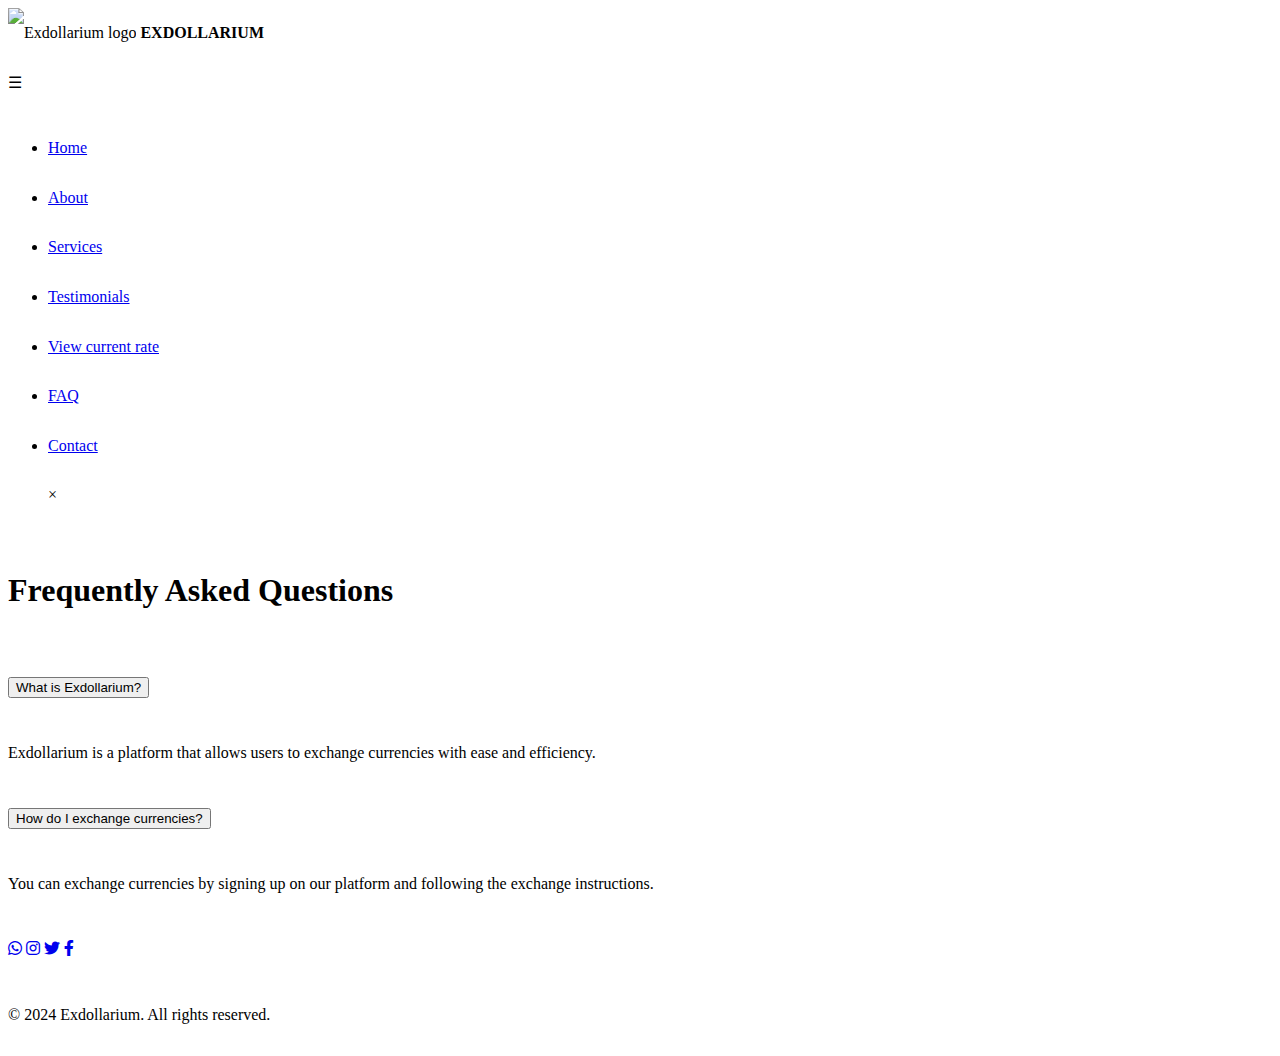
==== faq.html @ b46a9c1d "Add files via upload" ====
<!DOCTYPE html>
<html lang="en">
<head>
    <meta charset="UTF-8">
    <meta name="viewport" content="width=device-width, initial-scale=1.0">
    <title>Exdollarium - FAQ</title>
    <link rel="stylesheet" href="../styles/styles.css">
    <link rel="icon" href="../img/favicon-16x16.png" sizes="16x16" type="image/png">
    <link rel="icon" href="../img/favicon-32x32.png" sizes="32x32" type="image/png">
    <link rel="apple-touch-icon" href="../img/apple-touch-icon.png" sizes="180x180">
    <link rel="icon" href="../img/android-chrome-192x192.png" sizes="192x192" type="image/png">
    <link rel="icon" href="../img/android-chrome-512x512.png" sizes="512x512" type="image/png">
    <link rel="stylesheet" href="https://cdnjs.cloudflare.com/ajax/libs/font-awesome/6.0.0-beta3/css/all.min.css" />
    <link href="https://fonts.googleapis.com/css2?family=Roboto:wght@400;700&display=swap" rel="stylesheet">
    <style>
        body{
            line-height: 3.1;
        }
    </style>
</head>
<body>
    <header>
  <div class="logo">
    <img src="../img/Exodollarium-01.png" alt="Exdollarium logo">
    <span><b>EXDOLLARIUM</b></span>
  </div>
  <nav>
    <div class="menu-icon" onclick="toggleMenu()">&#9776;</div>
    <ul id="nav-links" class="nav-links">
      <li><a href="index.html#home">Home</a></li>
                <li><a href="index.html#about">About</a></li>
                <li><a href="index.html#services">Services</a></li>
                <li><a href="testimonials.html">Testimonials</a></li>
                <li><a href="View-current-rate.html">View current rate</a></li>
                <li><a href="faq.html">FAQ</a></li>
                <li><a href="index.html#contact">Contact</a></li>
      <span class="close-icon" onclick="toggleMenu()">&times;</span>
    </ul>
  </nav>
</header>

<main>
    <section id="faq">
        <div class="container">
            <h1>Frequently Asked Questions</h1>
            <div class="faq-item">
                <button class="faq-question" onclick="toggleAnswer(1)">What is Exdollarium?</button>
                <div class="faq-answer" id="answer1">
                    <p>Exdollarium is a platform that allows users to exchange currencies with ease and efficiency.</p>
                </div>
            </div>
            <div class="faq-item">
                <button class="faq-question" onclick="toggleAnswer(2)">How do I exchange currencies?</button>
                <div class="faq-answer" id="answer2">
                    <p>You can exchange currencies by signing up on our platform and following the exchange instructions.</p>
                </div>
            </div>
            <!-- Add more FAQ items as needed -->
        </div>
    </section>
</main>

<footer>
    <div class="footer-links">
        <a href="https://chat.whatsapp.com/LcT3Fe47rPtCjjL2ZISHcP" target="_blank" title="WhatsApp"><i class="fab fa-whatsapp"></i></a>
        <a href="https://www.instagram.com/exdollarium/" target="_blank" title="Instagram"><i class="fab fa-instagram"></i></a>
        <a href="https://twitter.com/exdollarium/" target="_blank" title="Twitter"><i class="fab fa-twitter"></i></a>
        <a href="https://www.facebook.com/profile.php?id=61561183927502&mibextid=ZbWKwL" target="_blank" title="Facebook"><i class="fab fa-facebook-f"></i></a>
    </div>
    <p>&copy; 2024 Exdollarium. All rights reserved.</p>
</footer>

<script src="../js/scripts.js"></script>
<script>
    function toggleAnswer(id) {
        var answer = document.getElementById(`answer${id}`);
        if (answer.style.display === 'block') {
            answer.style.display = 'none';
        } else {
            answer.style.display = 'block';
        }
    }
</script>
</body>
</html>
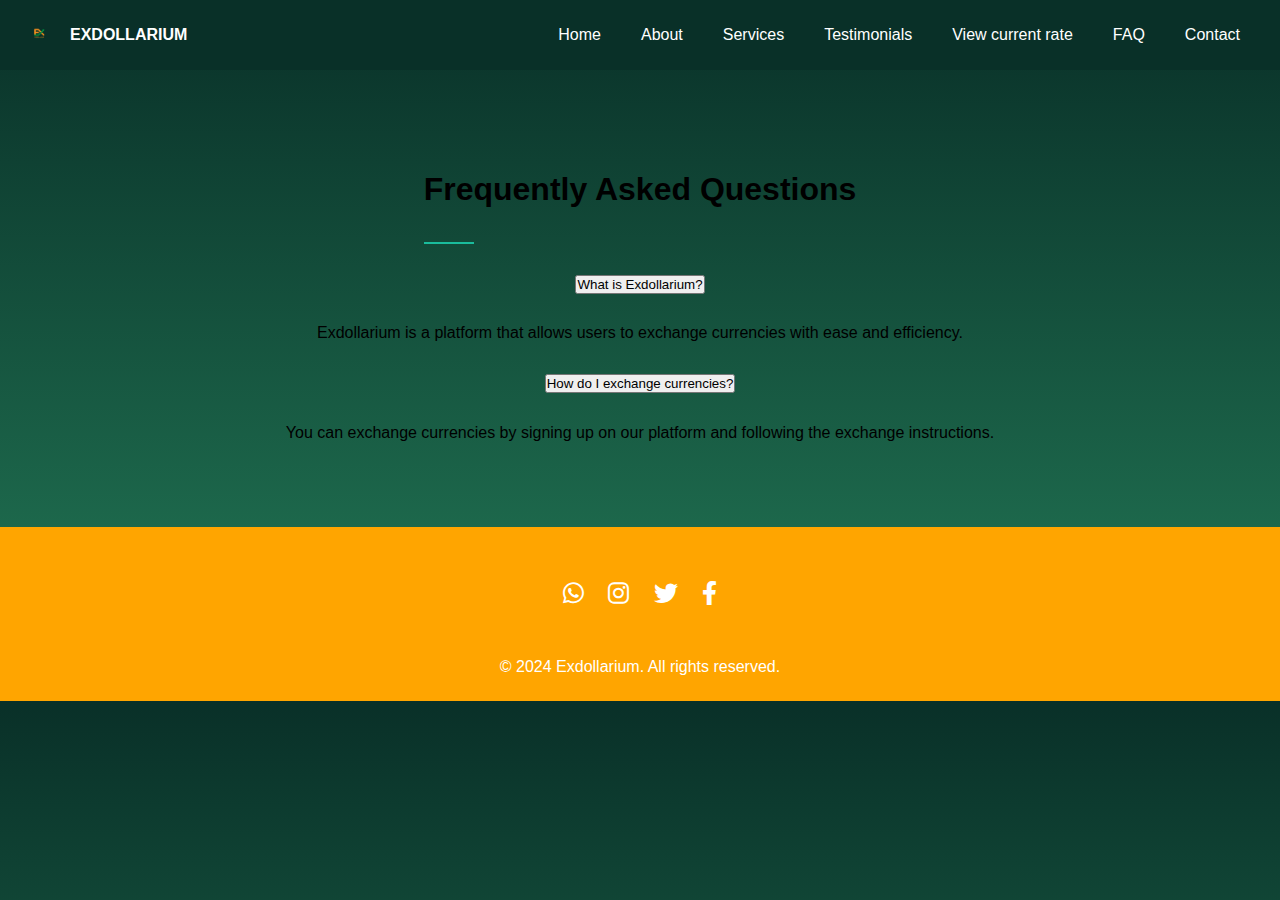
==== commit 709dcd41: "Update faq.html" ====
--- a/faq.html
+++ b/faq.html
@@ -4,11 +4,7 @@
     <meta charset="UTF-8">
     <meta name="viewport" content="width=device-width, initial-scale=1.0">
     <title>Exdollarium - FAQ</title>
-    <link rel="stylesheet" href="../styles/styles.css">
-    <link rel="icon" href="../img/favicon-16x16.png" sizes="16x16" type="image/png">
-    <link rel="icon" href="../img/favicon-32x32.png" sizes="32x32" type="image/png">
-    <link rel="apple-touch-icon" href="../img/apple-touch-icon.png" sizes="180x180">
-    <link rel="icon" href="../img/android-chrome-192x192.png" sizes="192x192" type="image/png">
+    <link rel="stylesheet" href="styles.css">
     <link rel="icon" href="../img/android-chrome-512x512.png" sizes="512x512" type="image/png">
     <link rel="stylesheet" href="https://cdnjs.cloudflare.com/ajax/libs/font-awesome/6.0.0-beta3/css/all.min.css" />
     <link href="https://fonts.googleapis.com/css2?family=Roboto:wght@400;700&display=swap" rel="stylesheet">
@@ -21,7 +17,7 @@
 <body>
     <header>
   <div class="logo">
-    <img src="../img/Exodollarium-01.png" alt="Exdollarium logo">
+    <img src="Exodollarium-01.png" alt="Exdollarium logo">
     <span><b>EXDOLLARIUM</b></span>
   </div>
   <nav>
@@ -70,7 +66,7 @@
     <p>&copy; 2024 Exdollarium. All rights reserved.</p>
 </footer>
 
-<script src="../js/scripts.js"></script>
+<script src="scripts.js"></script>
 <script>
     function toggleAnswer(id) {
         var answer = document.getElementById(`answer${id}`);
@@ -82,4 +78,4 @@
     }
 </script>
 </body>
-</html>+</html>
--- a/styles.css
+++ b/styles.css
@@ -0,0 +1,894 @@
+/* Reset and basic styling */
+* {
+    margin: 0;
+    padding: 0;
+    box-sizing: border-box;
+    
+}
+
+body {
+    font-family: 'Segoe UI', Tahoma, Geneva, Verdana, sans-serif;
+    line-height: 1.9;
+    width: 100%;
+    height: 100%;
+    background: linear-gradient(to top, #237a57, #093028);
+    overflow-x: hidden; /* Prevent horizontal scroll */
+}
+
+/* Main page specific styles */
+body#main {
+    background-color: #f0f0f0; /* Light gray background */
+    color: #333; /* Dark text color */
+}
+
+/* Testimonials page specific styles */
+body#testimonials {
+    background-color: #fff; /* Plain white background */
+    color: #333; /* Dark text color */
+}
+
+/* View Current Rates page specific styles */
+body#View-current-rate {
+    background-color: black; /* Slightly off-white background */
+    color: #333; /* Dark text color */
+}
+
+body.no-scroll {
+    position: fixed; /* Fix body position */
+    width: 100%;
+}
+
+header {
+    background-color: #093028; /* Dark blue background color */
+    padding: 10px 20px; /* Added padding for better spacing */
+    position: sticky;
+    top: 0;
+    z-index: 1000;
+    display: flex;
+    justify-content: space-between;
+    align-items: center;
+}
+/* Header section links */
+header nav ul li {
+    position: relative;
+}
+
+/* Create line under each section link */
+header nav ul li a {
+    position: relative;
+    color: #ffffff;
+    text-decoration: none;
+    padding-bottom: 5px; /* Adjust as needed */
+    transition: border-color 0.3s ease;
+}
+
+header nav ul li a::after {
+    content: '';
+    position: absolute;
+    bottom: 0;
+    left: 0;
+    width: 0;
+    height: 2px;
+    background-color: #ffffff; /* Line color */
+    transition: width 0.3s ease;
+}
+
+header nav ul li a:hover::after {
+    width: 100%; /* Full width on hover */
+}
+.logo {
+    display: flex;
+    align-items: center;
+    color: #ffffff;
+}
+
+.logo img {
+    width: 40px; /* Adjust logo width as needed */
+    height: auto; /* Maintain aspect ratio */
+    margin-right: 10px; /* Add space between logo and company name */
+}
+
+nav {
+    position: relative;
+}
+
+.menu-icon {
+    display: none;
+    font-size: 30px;
+    cursor: pointer;
+    color: #ffffff;
+}
+
+nav ul {
+    list-style-type: none;
+    display: flex;
+    flex-direction: row;
+    transition: max-height 0.3s ease-out, opacity 0.3s ease-out;
+    background-color: transparent; /* Remove background color */
+}
+
+nav ul li {
+    margin: 0 10px;
+    
+}
+
+nav ul li a {
+    color: #ffffff;
+    text-decoration: none;
+    padding: 10px;
+    
+    transition: color 0.3s ease; /* Smooth transition for color change */
+}
+
+nav ul li a::after {
+    content: '';
+    display: block;
+    width: 0;
+    height: 2px;
+    background-color: #237a57; /* Green underline color */
+    transition: width 0.3s ease;
+    position: absolute;
+    bottom: -2px; /* Position it below the link */
+    left: 0;
+}
+
+nav ul li a:hover::after {
+    width: 100%; /* Full width on hover */
+}
+
+nav ul li.active a::after {
+    width: 100%; /* Full width for active link */
+}
+
+section {
+    padding: 50px 20px;
+    text-align: center;
+}
+
+section h1, section h2 {
+    margin-bottom: 20px;
+    
+}
+
+/* Define animations */
+@keyframes slide-in-left {
+    from {
+        transform: translateX(-50%);
+        opacity: 0;
+    }
+    to {
+        transform: translateX(0);
+        opacity: 1;
+    }
+}
+
+@keyframes slide-in-right {
+    from {
+        transform: translateX(50%);
+        opacity: 0;
+    }
+    to {
+        transform: translateX(0);
+        opacity: 1;
+    }
+}
+
+/* Responsive adjustments */
+@media (max-width: 768px) {
+    .menu-icon {
+        display: block;
+    }
+
+    nav ul {
+        flex-direction: column;
+        position: fixed;
+        top: 0;
+        right: 0;
+        left: 0;
+        bottom: 0;
+        max-height: 0;
+        overflow: hidden;
+        opacity: 0;
+        align-items: center; /* Center menu items */
+        justify-content: center;
+        width: 100%;
+        z-index: 999;
+        transition: max-height 0.3s ease-out, opacity 0.3s ease-out;
+        background-color: rgba(0, 0, 0, 0.9); /* Semi-transparent black background */
+    }
+
+    nav ul li {
+        margin: 20px 0; /* Increased margin for better spacing */
+        position: relative; /* Position for underline */
+    }
+
+    nav ul.open {
+        max-height: 100vh; /* Full viewport height */
+        opacity: 1;
+    }
+
+    nav ul li a {
+        font-size: 24px; /* Increase font size for better readability */
+        position: relative; /* Ensure stacking context for ::after */
+        background-color: transparent; /* Remove background color */
+    }
+
+    nav ul li a::after {
+        content: '';
+        display: block;
+        width: 0;
+        height: 2px;
+        background-color: #237a57; /* Green underline color */
+        transition: width 0.3s ease;
+        position: absolute;
+        bottom: -2px; /* Position it below the link */
+        left: 0;
+    }
+
+    .close-icon {
+        position: absolute;
+        top: 20px;
+        right: 20px;
+        font-size: 30px;
+        cursor: pointer;
+        color: #ffffff;
+        display: none;
+    }
+    
+    @media (min-width: 769px) {
+    .close-icon {
+        display: none; /* Hide on desktop */
+    }
+}
+
+    .menu-icon.active + ul .close-icon {
+        display: block;
+    }
+
+    body.no-scroll {
+        overflow: hidden; /* Prevent scrolling when overlay is active */
+    }
+
+    /* Adjust image styles for mobile */
+    .home-content {
+        flex-direction: column; /* Stack items vertically */
+        align-items: center;
+        color:white;
+    }
+
+    .image {
+        margin: 20px 0; /* Space around image */
+        animation: slide-in-right 1s ease-out; /* Animation for image */
+    }
+
+    .image img {
+        width: 100%; /* Full width for image */
+        max-width: 100%; /* Ensure image stays within container */
+        display: block; /* Remove any default inline styles */
+        margin-top: 20px; /* Space between text and image on mobile */
+    }
+}
+
+
+/* Home section */
+#home {
+    position: relative;
+    color: white;
+    text-align: center;
+    padding: 50px 20px;
+    background: linear-gradient(to bottom right, red, yellow), url('path_to_your_image.jpg') no-repeat center center/cover;
+}
+
+#home .home-content {
+    max-width: 800px;
+    margin: 0 auto;
+    padding: 20px;
+    background: rgba(0, 0, 0, 0.6);
+    border-radius: 10px;
+}
+
+#home .home-content .text {
+    margin-bottom: 20px;
+}
+
+#home .home-content h1 {
+    font-size: 2.5rem;
+    margin-bottom: 10px;
+}
+
+#home .home-content p {
+    font-size: 1.2rem;
+    margin-bottom: 20px;
+}
+
+#home .home-content .btn {
+    display: inline-block;
+    padding: 10px 20px;
+    background-color: orange;
+    color: white;
+    border-radius: 5px;
+    text-decoration: none;
+    font-size: 1rem;
+    transition: background-color 0.3s ease;
+}
+
+#home .home-content .btn:hover {
+    background-color: darkorange;
+}
+
+/* About section */
+#about {
+    background-color: #093028;
+    color: #ffffff;
+    padding: 50px 20px;
+    text-align: center;
+}
+
+.about-content {
+    max-width: 800px;
+    margin: 0 auto;
+}
+
+.about-content h2 {
+    font-size: 2.5rem;
+    margin-bottom: 20px;
+}
+
+.about-content p {
+    font-size: 1.1rem;
+    line-height: 1.6;
+    margin-bottom: 15px;
+}
+
+.meet-team {
+    width: 100%;
+    margin-top: 30px;
+}
+
+.meet-team h3 {
+    font-size: 2rem;
+    margin-bottom: 20px;
+   
+}
+.team-member ul{
+    list-style: none;
+    display: flex;
+    justify-content: center;
+    gap: 20px;
+    align-items: center;
+}
+
+/* .team-member {
+    border: 1px solid red;
+    display: flex;  Change to block to ensure each team member is on a new line 
+    width: 100%;
+    flex-direction: row;
+    height: 100px;
+} */
+
+.team-member img {
+    width: 100px;
+    height: 100px;
+    border-radius: 50%;
+}
+
+/* Our Services section */
+#services {
+    background-color: #f4f4f4; /* Light gray background color */
+    color: #333333;
+    padding: 50px 20px;
+    text-align: center;
+}
+#service h2 {
+  color: black;
+}
+.service-icons {
+    display: flex;
+    flex-wrap: nowrap; /* Prevent items from wrapping */
+    overflow-x: auto; /* Enable horizontal scrolling */
+    scrollbar-width: thin; /* Thin scrollbar */
+    scrollbar-color: orange #f4f4f4; /* Custom scrollbar colors */
+}
+
+.service-icons::-webkit-scrollbar {
+    height: 8px; /* Height of the scrollbar */
+}
+
+.service-icons::-webkit-scrollbar-thumb {
+    background-color: orange; /* Scrollbar thumb color */
+    border-radius: 10px; /* Rounded scrollbar thumb */
+}
+
+.service-icons::-webkit-scrollbar-track {
+    background-color: #f4f4f4; /* Scrollbar track color */
+}
+
+.service-icon {
+    flex: 0 0 auto; /* Prevent flex items from growing or shrinking */
+    margin: 10px;
+    padding: 20px;
+    border-radius: 10px;
+    background-color: #ffffff;
+    box-shadow: 0 0 10px rgba(0, 0, 0, 0.1);
+    transition: transform 0.3s ease, box-shadow 0.3s ease;
+    cursor: pointer;
+}
+
+.service-icon img {
+    width: 100px; /* Adjust width as needed */
+    height: auto; /* Maintain aspect ratio */
+}
+
+.service-icon:hover {
+    transform: translateY(-10px);
+    box-shadow: 0 15px 30px rgba(0, 0, 0, 0.1);
+}
+
+.service-icon.active {
+    border: 2px solid orange;
+}
+
+/* Scroll thumb for custom scrollbar effect */
+.scroll-thumb {
+    position: absolute;
+    right: 0;
+    width: 8px;
+    height: 50px; /* Initial height of the scroll thumb */
+    background-color: orange; /* Scroll thumb color */
+    border-radius: 10px; /* Rounded corners */
+    transition: opacity 0.3s ease; /* Smooth transition for opacity */
+
+    /* Hide scroll thumb when not scrolling */
+    opacity: 0;
+}
+
+/* Show scroll thumb when scrolling */
+.service-icons:hover .scroll-thumb {
+    opacity: 1;
+}
+
+/* Responsive adjustments */
+@media (max-width: 768px) {
+    .service-icons {
+        flex-direction: column; /* Stack items vertically on mobile */
+        overflow-x: hidden; /* Disable horizontal scrolling */
+        scrollbar-width: none; /* Hide scrollbar for mobile */
+    }
+
+    .service-icon {
+        width: calc(100% - 20px); /* Full width minus margins */
+        max-width: 300px; /* Maximum width for consistency */
+        margin: 10px auto; /* Center align and add margin */
+    }
+
+    .service-icon img {
+        width: 80px; /* Adjust width for smaller images */
+    }
+}
+
+
+.calculator-section {
+    margin-top: 50px;
+    padding: 20px;
+    background: rgba(0, 0, 0, 0.5); /* Semi-transparent background */
+    border-radius: 10px;
+    color: white;
+    max-width: 400px;
+    margin-left: auto;
+    margin-right: auto;
+    margin-bottom: 50px;
+}
+
+.calculator-section h3 {
+    font-size: 2rem;
+    margin-bottom: 20px;
+}
+
+.calculator-section form {
+    display: flex;
+    flex-direction: column;
+}
+
+.calculator-section label, .calculator-section p {
+    margin-bottom: 10px;
+}
+
+.calculator-section input, .calculator-section select, .calculator-section button {
+    margin-bottom: 20px;
+    padding: 10px;
+    font-size: 1rem;
+    border: none;
+    border-radius: 5px;
+}
+
+.calculator-section button {
+    background-color: orange;
+    color: white;
+    cursor: pointer;
+    transition: background-color 0.3s;
+}
+
+.calculator-section button:hover {
+    background-color: darkorange;
+}
+
+#result {
+    margin-top: 20px;
+    font-size: 1.2rem;
+}
+
+/* Responsive adjustments for mobile */
+@media (max-width: 768px) {
+    .service-icons {
+        flex-direction: column;
+        align-items: center;
+        overflow-y: auto;
+        max-height: 400px; /* Adjust height as needed */
+        position: relative;
+    }
+
+    .service-icon {
+        width: 80%;
+        margin-bottom: 20px; /* Add margin for better spacing */
+    }
+
+    .scroll-indicator {
+        display: block; /* Ensure the indicator is visible on mobile */
+    }
+
+    .scroll-bar {
+        position: absolute;
+        right: 10px;
+        top: 10px;
+        bottom: 10px;
+        width: 10px;
+        background: rgba(255, 255, 255, 0.2);
+        border-radius: 5px;
+        overflow: hidden;
+    }
+
+    .scroll-thumb {
+        position: absolute;
+        top: 0;
+        width: 100%;
+        height: 30px;
+      
+        border-radius: 5px;
+        transition: height 0.3s, 0.3s;
+    }
+
+    .service-icons::-webkit-scrollbar {
+        width: 10px;
+    }
+
+    .service-icons::-webkit-scrollbar-track {
+        background: rgba(255, 255, 255, 0.2);
+        border-radius: 5px;
+    }
+
+    .service-icons::-webkit-scrollbar-thumb {
+        background: orange;
+        border-radius: 5px;
+    }
+
+    
+    }
+
+
+/* Responsive adjustments */
+@media (max-width: 768px) {
+    nav ul {
+        flex-direction: column;
+        display: none;
+        background-color: #237a57;
+        width: 100%;
+        position: absolute;
+        top: 50px;
+        left: 0;
+    }
+
+    nav ul.open {
+        display: flex;
+    }
+
+    .menu-icon {
+        display: block;
+    }
+
+    .close-icon {
+        display: block;
+        position: absolute;
+        top: 10px;
+        right: 20px;
+    }
+
+    .service-icons {
+        flex-direction: column;
+        align-items: center;
+        overflow-y: auto;
+        max-height: 400px; /* Adjust height as needed */
+    }
+
+    .service-icon {
+        width: 100%;
+    }
+
+    .calculator {
+        max-width: 100%;
+    }
+}
+
+/* General styles for the button */
+button, .btn {
+    cursor: pointer;
+    transition: background-color 0.3s ease;
+}
+
+/* Add animation for home section */
+#home .home-content {
+    animation: fadeIn 1.5s ease-in-out;
+}
+
+@keyframes fadeIn {
+    from {
+        opacity: 0;
+    }
+    to {
+        opacity: 1;
+ }
+
+}
+
+.trade-now-button {
+    display: inline-block;
+    background: darkorange;
+    color: #ffffff;
+    text-decoration: none;
+    padding: 15px 30px;
+    border-radius: 4px;
+    transition: background-color 0.3s ease, transform 0.3s ease;
+    box-shadow: 0 4px 8px rgba(0, 0, 0, 0.1); /* Add subtle shadow for depth */
+}
+
+.trade-now-button:hover {
+    background: orange;
+    transform: translateY(-2px); /* Move button up slightly on hover */
+}
+
+.trade-now-button:active {
+    transform: translateY(1px); /* Add click effect */
+    box-shadow: none; /* Remove shadow on click */
+}
+
+.trade-now-button:focus {
+    outline: none; /* Remove outline on focus */
+}
+#contact{
+    background: #237a57;
+}
+.contact-content {
+    text-align: center;
+}
+
+.contact-content h2 {
+    font-size: 2.5rem;
+    margin-bottom: 20px;
+    color: white;
+}
+
+.contact-content .contact-details {
+    margin-top: 20px;
+}
+
+.contact-details .address {
+    color: white; /* Set text color for [Address] */
+}
+
+.contact-content .contact-details p {
+    font-size: 1.1rem;
+    margin-bottom: 10px;
+}
+
+.contact-content .contact-details a {
+    text-decoration: none; /* Remove underline from links */
+    color: #ffffff; /* Set text color */
+    font-size: 1.1rem;
+    margin-bottom: 10px;
+}
+
+.contact-content .contact-details a:hover {
+    text-decoration: none; /* Add underline on hover if desired */
+}
+.footer-links {
+    text-align: center;
+    margin-top: 20px;
+}
+
+.footer-links a {
+    color: #ffffff;
+    font-size: 1.5rem;
+    margin: 0 10px;
+    transition: color 0.3s ease;
+}
+
+.footer-links a:hover {
+    color: gray; /* Hover color */
+}
+
+footer {
+    padding: 10px 0;
+    background: orange;
+    color: #ffffff;
+    text-align: center;
+}
+
+footer p {
+    margin-top: 10px;
+    font-size: 1rem;
+}
+
+/* Add line under section headings */
+section h1, section h2, section h3 {
+    position: relative;
+    display: inline-block;
+}
+
+/* Add line under section headings with different color */
+section h1::after, section h2::after, section h3::after {
+    content: '';
+    display: block;
+    width: 50px; /* Adjust width of the line as needed */
+    height: 2px; /* Adjust thickness of the line */
+    background-color: #1abc9c; /* New color for the line */
+    position: absolute;
+    bottom: -5px; /* Adjust the position of the line relative to the text */
+    left: 0;
+}
+/* Exclude line under Exchange Rate Calculator heading */
+.calculator-section h3::after {
+    display: none; /* Hide line under this specific heading */
+}
+
+main {
+    padding: 20px;
+}
+
+#testimonials {
+    text-align: center;
+    padding: 50px 0;
+}
+#testimonials h1{
+  color: white;
+}
+.testimonial {
+    margin-bottom: 30px;
+    padding: 20px;
+    background-color: #fff;
+    border-radius: 5px;
+    box-shadow: 0 0 10px rgba(0, 0, 0, 0.1);
+}
+
+.testimonial h3 {
+    margin-bottom: 10px;
+    color: #333;
+}
+
+.testimonial p {
+    font-style: italic;
+}
+
+.button-container {
+    display: flex;
+    justify-content: center;
+    align-items: center;
+    
+}
+
+.view-testimonials-btn {
+    display: inline-block;
+    padding: 15px 30px;
+    background-color: orange;
+    color: white;
+    text-decoration: none;
+    font-size: 1rem;
+    border-radius: 5px;
+    transition: background-color 0.3s ease, transform 0.3s ease;
+    box-shadow: 0 4px 8px rgba(0, 0, 0, 0.1);
+}
+
+.view-testimonials-btn:hover {
+    background-color: darkorange;
+    transform: translateY(-2px);
+}
+
+.view-testimonials-btn:active {
+    transform: translateY(1px);
+    box-shadow: none;
+}
+
+.view-testimonials-btn:focus {
+    outline: none;
+}
+/* Navigation styles
+.nav-links {
+} */
+
+.nav-links.open {
+    max-height: 100vh;
+    opacity: 1;
+}
+
+.close-icon {
+    position: absolute;
+    top: 20px;
+    right: 20px;
+    font-size: 30px;
+    cursor: pointer;
+    color: #ffffff;
+    display: none;
+}
+
+.menu-icon.active + ul .close-icon {
+    display: block;
+}
+/* Review form styles */
+#submit-review {
+    padding: 20px;
+    background-color: #f9f9f9;
+    border: 1px solid #ddd;
+    margin: 20px 0;
+    border-radius: 8px;
+}
+
+#submit-review h2 {
+    margin-bottom: 20px;
+    color: black;
+}
+
+#review-form label {
+    display: block;
+    margin-bottom: 5px;
+}
+
+#review-form input,
+#review-form textarea {
+    width: 100%;
+    padding: 10px;
+    margin-bottom: 15px;
+    border: 1px solid #ccc;
+    border-radius: 4px;
+}
+
+#review-form .stars {
+    display: flex;
+    justify-content: space-between;
+    width: 100px;
+    margin-bottom: 15px;
+}
+
+#review-form .stars input[type="radio"] {
+    display: none;
+}
+
+#review-form .stars label {
+    font-size: 24px;
+    color: #ccc;
+    cursor: pointer;
+}
+
+#review-form .stars input[type="radio"]:checked ~ label {
+    color: #f39c12;
+}
+
+#review-form button {
+    padding: 10px 20px;
+    background-color: #007bff;
+    color: white;
+    border: none;
+    border-radius: 4px;
+    cursor: pointer;
+}
+
+#review-form button:hover {
+    background-color: #0056b3;
+}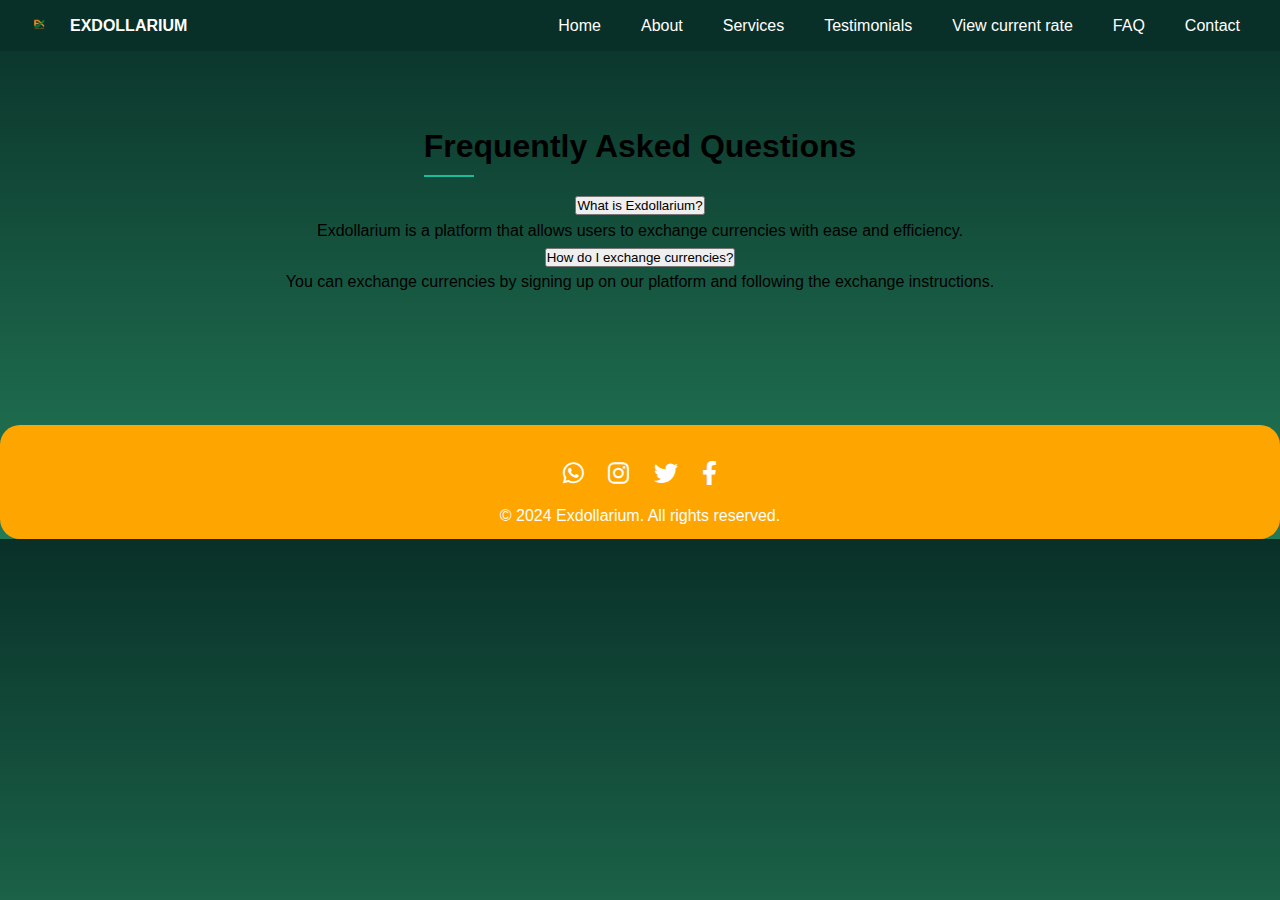
==== commit c3ee5341: "Update faq.html" ====
--- a/faq.html
+++ b/faq.html
@@ -5,14 +5,10 @@
     <meta name="viewport" content="width=device-width, initial-scale=1.0">
     <title>Exdollarium - FAQ</title>
     <link rel="stylesheet" href="styles.css">
-    <link rel="icon" href="../img/android-chrome-512x512.png" sizes="512x512" type="image/png">
+    <link rel="icon" href="android-chrome-512x512.png" sizes="512x512" type="image/png">
     <link rel="stylesheet" href="https://cdnjs.cloudflare.com/ajax/libs/font-awesome/6.0.0-beta3/css/all.min.css" />
     <link href="https://fonts.googleapis.com/css2?family=Roboto:wght@400;700&display=swap" rel="stylesheet">
-    <style>
-        body{
-            line-height: 3.1;
-        }
-    </style>
+    
 </head>
 <body>
     <header>
--- a/styles.css
+++ b/styles.css
@@ -8,9 +8,9 @@
 
 body {
     font-family: 'Segoe UI', Tahoma, Geneva, Verdana, sans-serif;
-    line-height: 1.9;
-    width: 100%;
-    height: 100%;
+    line-height: 1.6;
+    margin: 0;
+    padding: 0;
     background: linear-gradient(to top, #237a57, #093028);
     overflow-x: hidden; /* Prevent horizontal scroll */
 }
@@ -341,7 +341,6 @@
 }
 
 .meet-team {
-    width: 100%;
     margin-top: 30px;
 }
 
@@ -356,20 +355,14 @@
     justify-content: center;
     gap: 20px;
     align-items: center;
-}
-
-/* .team-member {
-    border: 1px solid red;
-    display: flex;  Change to block to ensure each team member is on a new line 
-    width: 100%;
-    flex-direction: row;
-    height: 100px;
-} */
+
+}
 
 .team-member img {
     width: 100px;
     height: 100px;
     border-radius: 50%;
+    margin-bottom: 10px;
 }
 
 /* Our Services section */
@@ -380,7 +373,7 @@
     text-align: center;
 }
 #service h2 {
-  color: black;
+  text-color: black;
 }
 .service-icons {
     display: flex;
@@ -476,7 +469,6 @@
     max-width: 400px;
     margin-left: auto;
     margin-right: auto;
-    margin-bottom: 50px;
 }
 
 .calculator-section h3 {
@@ -554,7 +546,7 @@
         height: 30px;
       
         border-radius: 5px;
-        transition: height 0.3s, 0.3s;
+        transition: height 0.3s, background 0.3s;
     }
 
     .service-icons::-webkit-scrollbar {
@@ -573,7 +565,7 @@
 
     
     }
-
+}
 
 /* Responsive adjustments */
 @media (max-width: 768px) {
@@ -662,8 +654,7 @@
 
 .trade-now-button:focus {
     outline: none; /* Remove outline on focus */
-}
-#contact{
+}#contact{
     background: #237a57;
 }
 .contact-content {
@@ -716,10 +707,12 @@
 }
 
 footer {
-    padding: 10px 0;
     background: orange;
     color: #ffffff;
     text-align: center;
+    padding: 10px 0;
+    margin-top: 60px;
+    border-radius: 20px;
 }
 
 footer p {
@@ -809,9 +802,10 @@
 .view-testimonials-btn:focus {
     outline: none;
 }
-/* Navigation styles
+/* Navigation styles */
 .nav-links {
-} */
+    /* other styles */
+}
 
 .nav-links.open {
     max-height: 100vh;
@@ -891,4 +885,4 @@
 
 #review-form button:hover {
     background-color: #0056b3;
-}+        }
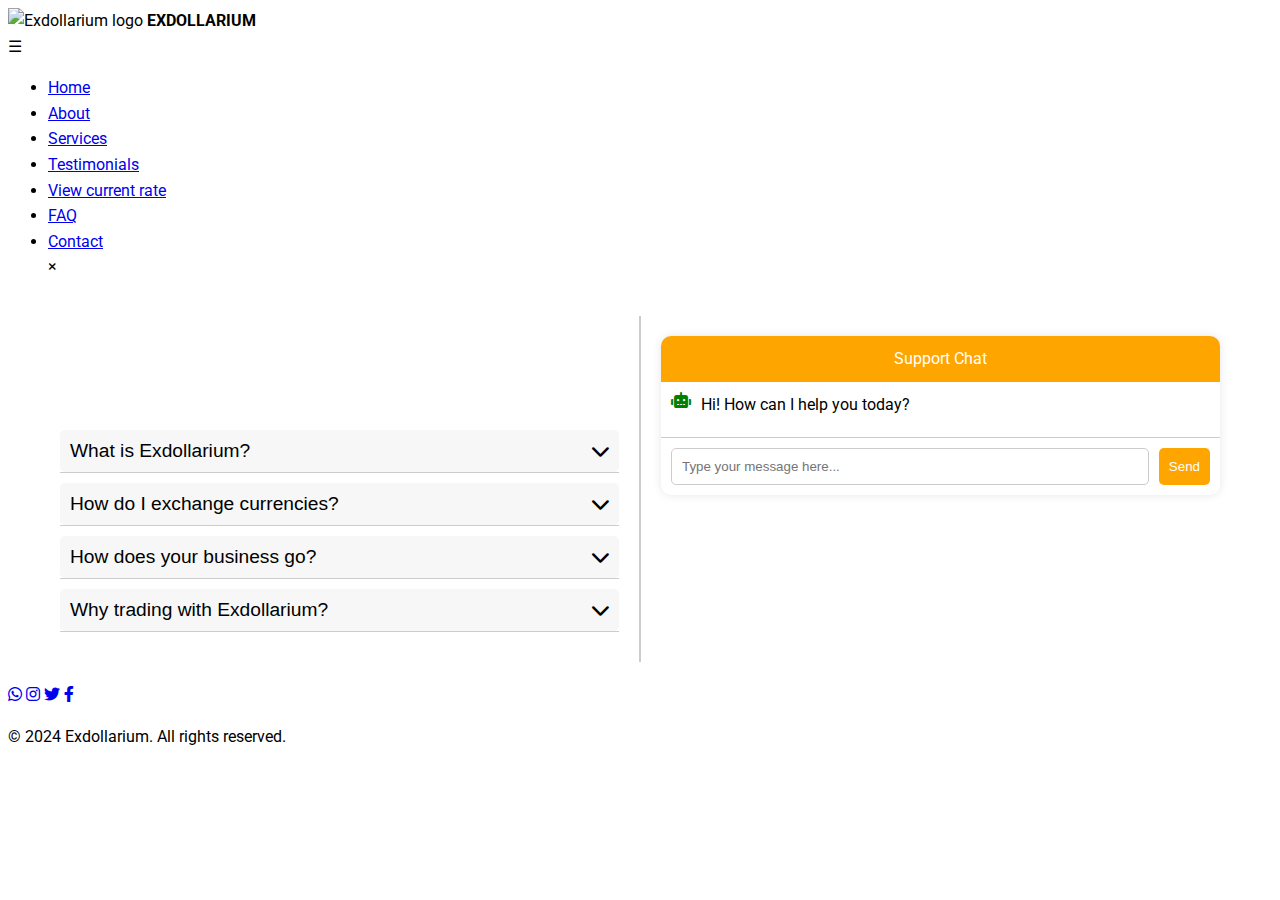
==== commit 2205a3e5: "Update faq.html" ====
--- a/faq.html
+++ b/faq.html
@@ -4,74 +4,274 @@
     <meta charset="UTF-8">
     <meta name="viewport" content="width=device-width, initial-scale=1.0">
     <title>Exdollarium - FAQ</title>
-    <link rel="stylesheet" href="styles.css">
-    <link rel="icon" href="android-chrome-512x512.png" sizes="512x512" type="image/png">
+    <link rel="stylesheet" href="../styles/styles.css">
+    <link rel="icon" href="../img/android-chrome-512x512.png" sizes="512x512" type="image/png">
     <link rel="stylesheet" href="https://cdnjs.cloudflare.com/ajax/libs/font-awesome/6.0.0-beta3/css/all.min.css" />
     <link href="https://fonts.googleapis.com/css2?family=Roboto:wght@400;700&display=swap" rel="stylesheet">
-    
+    <style>
+        body {
+            font-family: 'Roboto', sans-serif;
+            line-height: 1.6;
+        }
+
+        .content-container {
+            display: flex;
+            flex-wrap: wrap;
+            max-width: 1200px;
+            margin: 0 auto;
+            padding: 20px;
+        }
+
+        .faq-container, .chatbot-container {
+            flex: 1;
+            min-width: 300px;
+            padding: 20px;
+        }
+        .faq-container h1{
+            color: white;
+        }
+        .separator {
+            width: 2px;
+            background: #ccc;
+        }
+
+        .faq-item {
+            border-bottom: 1px solid #ccc;
+            margin-bottom: 10px;
+        }
+
+        .faq-question {
+            background: #f7f7f7;
+            border: none;
+            width: 100%;
+            text-align: left;
+            padding: 10px;
+            font-size: 1.2em;
+            cursor: pointer;
+            display: flex;
+            justify-content: space-between;
+            align-items: center;
+            border-radius: 5px;
+        }
+
+        .faq-question:hover {
+            background: #e2e2e2;
+        }
+
+        .faq-answer {
+            display: none;
+            padding: 10px 0;
+        }
+        .faq-answer ul{
+            list-style: none;
+        }
+
+        .chatbot {
+            background: #fff;
+            border-radius: 10px;
+            box-shadow: 0 0 10px rgba(0, 0, 0, 0.1);
+            display: flex;
+            flex-direction: column;
+            z-index: 1000;
+        }
+
+        .chatbot-header {
+            background: orange;
+            color: #fff;
+            padding: 10px;
+            border-radius: 10px 10px 0 0;
+            text-align: center;
+        }
+
+        .chatbot-messages {
+            flex: 1;
+            padding: 10px;
+            overflow-y: auto;
+            max-height: 300px;
+        }
+
+        .chatbot-input {
+            display: flex;
+            padding: 10px;
+            border-top: 1px solid #ccc;
+        }
+
+        .chatbot-input input {
+            flex: 1;
+            padding: 10px;
+            border: 1px solid #ccc;
+            border-radius: 5px;
+        }
+
+        .chatbot-input button {
+            padding: 10px;
+            border: none;
+            background: orange;
+            color: #fff;
+            border-radius: 5px;
+            margin-left: 10px;
+            cursor: pointer;
+        }
+
+        .chatbot-input button:hover {
+            background: darkorange;
+        }
+
+        .message {
+            display: flex;
+            align-items: flex-start;
+            margin-bottom: 10px;
+        }
+
+        .message.user .icon {
+            color: blue;
+        }
+
+        .message.bot .icon {
+            color: green;
+        }
+
+        .message .icon {
+            margin-right: 10px;
+        }
+
+        @media (max-width: 768px) {
+            .content-container {
+                flex-direction: column;
+            }
+
+            .separator {
+                display: none;
+            }
+        }
+    </style>
 </head>
 <body>
     <header>
-  <div class="logo">
-    <img src="Exodollarium-01.png" alt="Exdollarium logo">
-    <span><b>EXDOLLARIUM</b></span>
-  </div>
-  <nav>
-    <div class="menu-icon" onclick="toggleMenu()">&#9776;</div>
-    <ul id="nav-links" class="nav-links">
-      <li><a href="index.html#home">Home</a></li>
+        <div class="logo">
+            <img src="../img/Exodollarium-01.png" alt="Exdollarium logo">
+            <span><b>EXDOLLARIUM</b></span>
+        </div>
+        <nav>
+            <div class="menu-icon" onclick="toggleMenu()">&#9776;</div>
+            <ul id="nav-links" class="nav-links">
+                <li><a href="index.html#home">Home</a></li>
                 <li><a href="index.html#about">About</a></li>
                 <li><a href="index.html#services">Services</a></li>
                 <li><a href="testimonials.html">Testimonials</a></li>
                 <li><a href="View-current-rate.html">View current rate</a></li>
                 <li><a href="faq.html">FAQ</a></li>
                 <li><a href="index.html#contact">Contact</a></li>
-      <span class="close-icon" onclick="toggleMenu()">&times;</span>
-    </ul>
-  </nav>
-</header>
-
-<main>
-    <section id="faq">
-        <div class="container">
-            <h1>Frequently Asked Questions</h1>
-            <div class="faq-item">
-                <button class="faq-question" onclick="toggleAnswer(1)">What is Exdollarium?</button>
-                <div class="faq-answer" id="answer1">
-                    <p>Exdollarium is a platform that allows users to exchange currencies with ease and efficiency.</p>
-                </div>
-            </div>
-            <div class="faq-item">
-                <button class="faq-question" onclick="toggleAnswer(2)">How do I exchange currencies?</button>
-                <div class="faq-answer" id="answer2">
-                    <p>You can exchange currencies by signing up on our platform and following the exchange instructions.</p>
-                </div>
-            </div>
-            <!-- Add more FAQ items as needed -->
+                <span class="close-icon" onclick="toggleMenu()">&times;</span>
+            </ul>
+        </nav>
+    </header>
+
+        <div class="content-container">
+            <section class="faq-container">
+                <h1>Frequently Asked Questions</h1>
+                <div class="faq-item">
+                    <button class="faq-question" onclick="toggleAnswer(1)">What is Exdollarium?<i class="fas fa-chevron-down"></i></button>
+                    <div class="faq-answer" id="answer1">
+                        <p>Exdollarium is a platform that allows users to exchange currencies with ease and efficiency.</p>
+                    </div>
+                </div>
+                <div class="faq-item">
+                    <button class="faq-question" onclick="toggleAnswer(2)">How do I exchange currencies?<i class="fas fa-chevron-down"></i></button>
+                    <div class="faq-answer" id="answer2">
+                        <p>You can exchange currencies by clicking on Trade Now button.</p>
+                    </div>
+                </div>
+                <div class="faq-item">
+                    <button class="faq-question" onclick="toggleAnswer(3)">How does your business go?<i class="fas fa-chevron-down"></i></button>
+                    <div class="faq-answer" id="answer3">
+                        <p>click on "View current rate" to calculate and view the  cureent rate and then click on Trade Now,  you will be direct to whatsapp where the trade will take place</p>
+                    </div>
+                </div>
+                <div class="faq-item">
+                    <button class="faq-question" onclick="toggleAnswer(4)">Why trading with Exdollarium?<i class="fas fa-chevron-down"></i></button>
+                    <div class="faq-answer" id="answer4">
+                        <p><ul>
+                            <li>Quick & Easy Withdrawals</li>
+                            <li>Support For Multiple Platform</li>
+                            <li>Secure and Reliable Transaction</li>
+                            <li>Best Rate For All Services Conversion</li>
+                        </ul></p>
+                    </div>
+                </div>
+                <!-- Add more FAQ items as needed -->
+            </section>
+            <div class="separator"></div>
+            <section class="chatbot-container">
+                <div class="chatbot">
+                    <div class="chatbot-header">
+                        <span>Support Chat</span>
+                    </div>
+                    <div class="chatbot-messages" id="chatbot-messages">
+                        <div class="message bot">
+                            <i class="fas fa-robot icon"></i>
+                            <div>Hi! How can I help you today?</div>
+                        </div>
+                    </div>
+                    <div class="chatbot-input">
+                        <input type="text" id="chatbot-input-field" placeholder="Type your message here...">
+                        <button onclick="sendMessage()">Send</button>
+                    </div>
+                </div>
+            </section>
         </div>
-    </section>
-</main>
-
-<footer>
-    <div class="footer-links">
-        <a href="https://chat.whatsapp.com/LcT3Fe47rPtCjjL2ZISHcP" target="_blank" title="WhatsApp"><i class="fab fa-whatsapp"></i></a>
-        <a href="https://www.instagram.com/exdollarium/" target="_blank" title="Instagram"><i class="fab fa-instagram"></i></a>
-        <a href="https://twitter.com/exdollarium/" target="_blank" title="Twitter"><i class="fab fa-twitter"></i></a>
-        <a href="https://www.facebook.com/profile.php?id=61561183927502&mibextid=ZbWKwL" target="_blank" title="Facebook"><i class="fab fa-facebook-f"></i></a>
-    </div>
-    <p>&copy; 2024 Exdollarium. All rights reserved.</p>
-</footer>
-
-<script src="scripts.js"></script>
-<script>
-    function toggleAnswer(id) {
-        var answer = document.getElementById(`answer${id}`);
-        if (answer.style.display === 'block') {
-            answer.style.display = 'none';
-        } else {
-            answer.style.display = 'block';
-        }
-    }
-</script>
+
+    <footer>
+        <div class="footer-links">
+            <a href="https://chat.whatsapp.com/LcT3Fe47rPtCjjL2ZISHcP" target="_blank" title="WhatsApp"><i class="fab fa-whatsapp"></i></a>
+            <a href="https://www.instagram.com/exdollarium/" target="_blank" title="Instagram"><i class="fab fa-instagram"></i></a>
+            <a href="https://twitter.com/exdollarium/" target="_blank" title="Twitter"><i class="fab fa-twitter"></i></a>
+            <a href="https://www.facebook.com/profile.php?id=61561183927502&mibextid=ZbWKwL" target="_blank" title="Facebook"><i class="fab fa-facebook-f"></i></a>
+        </div>
+        <p>&copy; 2024 Exdollarium. All rights reserved.</p>
+    </footer>
+
+    <script src="../js/scripts.js"></script>
+    <script>
+        function toggleAnswer(id) {
+            var answer = document.getElementById(`answer${id}`);
+            var icon = answer.previousElementSibling.querySelector('i');
+
+            if (answer.style.display === 'block') {
+                answer.style.display = 'none';
+                icon.classList.remove('fa-chevron-up');
+                icon.classList.add('fa-chevron-down');
+            } else {
+                answer.style.display = 'block';
+                icon.classList.remove('fa-chevron-down');
+                icon.classList.add('fa-chevron-up');
+            }
+        }
+
+        function sendMessage() {
+            const inputField = document.getElementById('chatbot-input-field');
+            const message = inputField.value;
+            if (message.trim()) {
+                const chatbotMessages = document.getElementById('chatbot-messages');
+                const userMessage = document.createElement('div');
+                userMessage.classList.add('message', 'user');
+                userMessage.innerHTML = `<i class="fas fa-user icon"></i> <div>${message}</div>`;
+                chatbotMessages.appendChild(userMessage);
+
+                chatbotMessages.scrollTop = chatbotMessages.scrollHeight;
+
+                // Simulate bot response
+                setTimeout(() => {
+                    const botMessage = document.createElement('div');
+                    botMessage.classList.add('message', 'bot');
+                    botMessage.innerHTML = `<i class="fas fa-robot icon"></i> <div><h6>Welcome to Exollarium support</h6>Please contact us on <a href="https://chat.whatsapp.com/LcT3Fe47rPtCjjL2ZISHcP" target="_blank">WhatsApp</a> for further assistance.</div>`;
+                    chatbotMessages.appendChild(botMessage);
+                    chatbotMessages.scrollTop = chatbotMessages.scrollHeight;
+                }, 1000);
+
+                inputField.value = '';
+            }
+        }
+    </script>
 </body>
 </html>
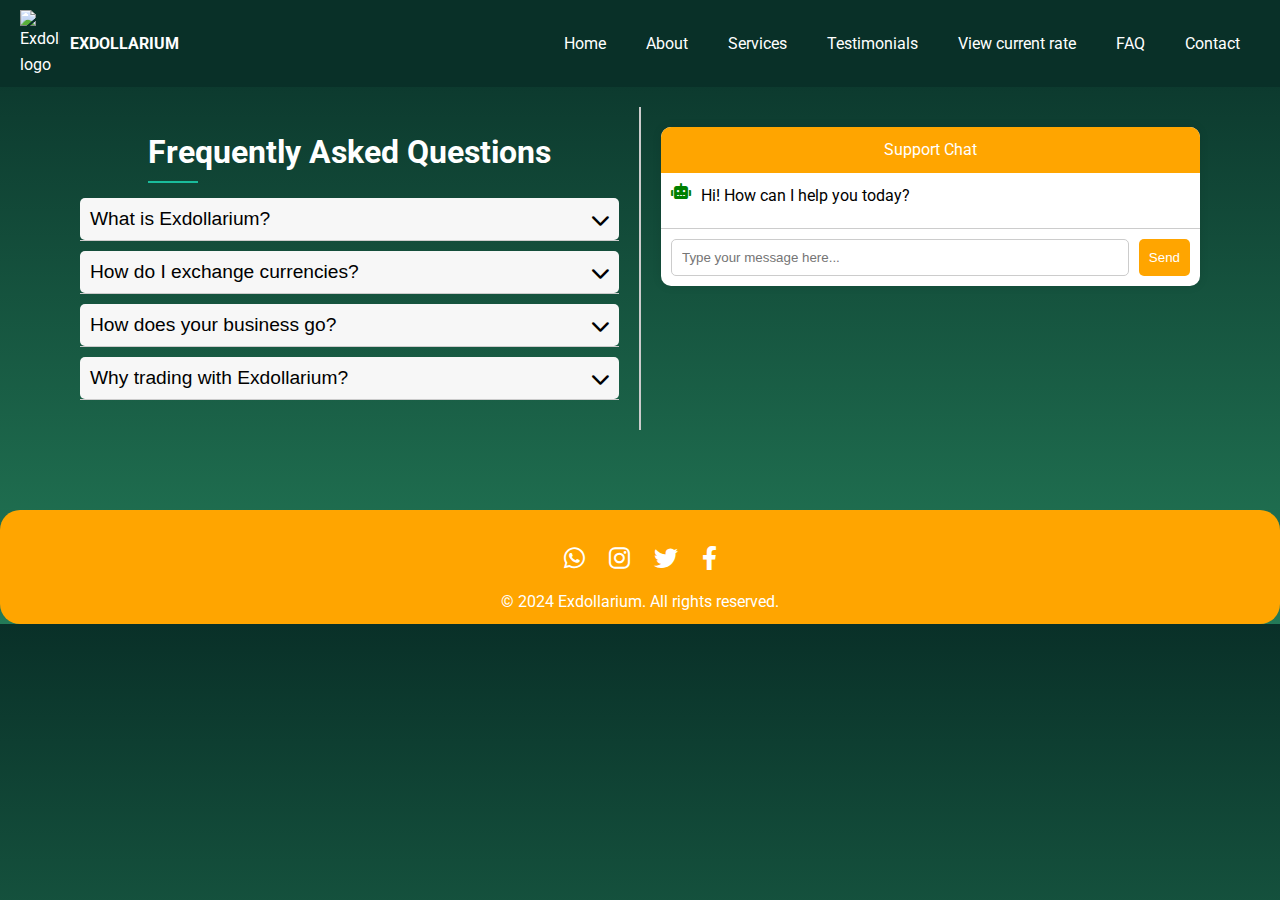
==== commit a0a73d73: "Update faq.html" ====
--- a/faq.html
+++ b/faq.html
@@ -4,8 +4,8 @@
     <meta charset="UTF-8">
     <meta name="viewport" content="width=device-width, initial-scale=1.0">
     <title>Exdollarium - FAQ</title>
-    <link rel="stylesheet" href="../styles/styles.css">
-    <link rel="icon" href="../img/android-chrome-512x512.png" sizes="512x512" type="image/png">
+    <link rel="stylesheet" href="styles.css">
+    <link rel="icon" href="android-chrome-512x512.png" sizes="512x512" type="image/png">
     <link rel="stylesheet" href="https://cdnjs.cloudflare.com/ajax/libs/font-awesome/6.0.0-beta3/css/all.min.css" />
     <link href="https://fonts.googleapis.com/css2?family=Roboto:wght@400;700&display=swap" rel="stylesheet">
     <style>
@@ -273,5 +273,6 @@
             }
         }
     </script>
+    <script src="scripts.js></script>
 </body>
 </html>
--- a/styles.css
+++ b/styles.css
@@ -0,0 +1,888 @@
+/* Reset and basic styling */
+* {
+    margin: 0;
+    padding: 0;
+    box-sizing: border-box;
+    
+}
+
+body {
+    font-family: 'Segoe UI', Tahoma, Geneva, Verdana, sans-serif;
+    line-height: 1.6;
+    margin: 0;
+    padding: 0;
+    background: linear-gradient(to top, #237a57, #093028);
+    overflow-x: hidden; /* Prevent horizontal scroll */
+}
+
+/* Main page specific styles */
+body#main {
+    background-color: #f0f0f0; /* Light gray background */
+    color: #333; /* Dark text color */
+}
+
+/* Testimonials page specific styles */
+body#testimonials {
+    background-color: #fff; /* Plain white background */
+    color: #333; /* Dark text color */
+}
+
+/* View Current Rates page specific styles */
+body#View-current-rate {
+    background-color: black; /* Slightly off-white background */
+    color: #333; /* Dark text color */
+}
+
+body.no-scroll {
+    position: fixed; /* Fix body position */
+    width: 100%;
+}
+
+header {
+    background-color: #093028; /* Dark blue background color */
+    padding: 10px 20px; /* Added padding for better spacing */
+    position: sticky;
+    top: 0;
+    z-index: 1000;
+    display: flex;
+    justify-content: space-between;
+    align-items: center;
+}
+/* Header section links */
+header nav ul li {
+    position: relative;
+}
+
+/* Create line under each section link */
+header nav ul li a {
+    position: relative;
+    color: #ffffff;
+    text-decoration: none;
+    padding-bottom: 5px; /* Adjust as needed */
+    transition: border-color 0.3s ease;
+}
+
+header nav ul li a::after {
+    content: '';
+    position: absolute;
+    bottom: 0;
+    left: 0;
+    width: 0;
+    height: 2px;
+    background-color: #ffffff; /* Line color */
+    transition: width 0.3s ease;
+}
+
+header nav ul li a:hover::after {
+    width: 100%; /* Full width on hover */
+}
+.logo {
+    display: flex;
+    align-items: center;
+    color: #ffffff;
+}
+
+.logo img {
+    width: 40px; /* Adjust logo width as needed */
+    height: auto; /* Maintain aspect ratio */
+    margin-right: 10px; /* Add space between logo and company name */
+}
+
+nav {
+    position: relative;
+}
+
+.menu-icon {
+    display: none;
+    font-size: 30px;
+    cursor: pointer;
+    color: #ffffff;
+}
+
+nav ul {
+    list-style-type: none;
+    display: flex;
+    flex-direction: row;
+    transition: max-height 0.3s ease-out, opacity 0.3s ease-out;
+    background-color: transparent; /* Remove background color */
+}
+
+nav ul li {
+    margin: 0 10px;
+    
+}
+
+nav ul li a {
+    color: #ffffff;
+    text-decoration: none;
+    padding: 10px;
+    
+    transition: color 0.3s ease; /* Smooth transition for color change */
+}
+
+nav ul li a::after {
+    content: '';
+    display: block;
+    width: 0;
+    height: 2px;
+    background-color: #237a57; /* Green underline color */
+    transition: width 0.3s ease;
+    position: absolute;
+    bottom: -2px; /* Position it below the link */
+    left: 0;
+}
+
+nav ul li a:hover::after {
+    width: 100%; /* Full width on hover */
+}
+
+nav ul li.active a::after {
+    width: 100%; /* Full width for active link */
+}
+
+section {
+    padding: 50px 20px;
+    text-align: center;
+}
+
+section h1, section h2 {
+    margin-bottom: 20px;
+    
+}
+
+/* Define animations */
+@keyframes slide-in-left {
+    from {
+        transform: translateX(-50%);
+        opacity: 0;
+    }
+    to {
+        transform: translateX(0);
+        opacity: 1;
+    }
+}
+
+@keyframes slide-in-right {
+    from {
+        transform: translateX(50%);
+        opacity: 0;
+    }
+    to {
+        transform: translateX(0);
+        opacity: 1;
+    }
+}
+
+/* Responsive adjustments */
+@media (max-width: 768px) {
+    .menu-icon {
+        display: block;
+    }
+
+    nav ul {
+        flex-direction: column;
+        position: fixed;
+        top: 0;
+        right: 0;
+        left: 0;
+        bottom: 0;
+        max-height: 0;
+        overflow: hidden;
+        opacity: 0;
+        align-items: center; /* Center menu items */
+        justify-content: center;
+        width: 100%;
+        z-index: 999;
+        transition: max-height 0.3s ease-out, opacity 0.3s ease-out;
+        background-color: rgba(0, 0, 0, 0.9); /* Semi-transparent black background */
+    }
+
+    nav ul li {
+        margin: 20px 0; /* Increased margin for better spacing */
+        position: relative; /* Position for underline */
+    }
+
+    nav ul.open {
+        max-height: 100vh; /* Full viewport height */
+        opacity: 1;
+    }
+
+    nav ul li a {
+        font-size: 24px; /* Increase font size for better readability */
+        position: relative; /* Ensure stacking context for ::after */
+        background-color: transparent; /* Remove background color */
+    }
+
+    nav ul li a::after {
+        content: '';
+        display: block;
+        width: 0;
+        height: 2px;
+        background-color: #237a57; /* Green underline color */
+        transition: width 0.3s ease;
+        position: absolute;
+        bottom: -2px; /* Position it below the link */
+        left: 0;
+    }
+
+    .close-icon {
+        position: absolute;
+        top: 20px;
+        right: 20px;
+        font-size: 30px;
+        cursor: pointer;
+        color: #ffffff;
+        display: none;
+    }
+    
+    @media (min-width: 769px) {
+    .close-icon {
+        display: none; /* Hide on desktop */
+    }
+}
+
+    .menu-icon.active + ul .close-icon {
+        display: block;
+    }
+
+    body.no-scroll {
+        overflow: hidden; /* Prevent scrolling when overlay is active */
+    }
+
+    /* Adjust image styles for mobile */
+    .home-content {
+        flex-direction: column; /* Stack items vertically */
+        align-items: center;
+        color:white;
+    }
+
+    .image {
+        margin: 20px 0; /* Space around image */
+        animation: slide-in-right 1s ease-out; /* Animation for image */
+    }
+
+    .image img {
+        width: 100%; /* Full width for image */
+        max-width: 100%; /* Ensure image stays within container */
+        display: block; /* Remove any default inline styles */
+        margin-top: 20px; /* Space between text and image on mobile */
+    }
+}
+
+
+/* Home section */
+#home {
+    position: relative;
+    color: white;
+    text-align: center;
+    padding: 50px 20px;
+    background: linear-gradient(to bottom right, red, yellow), url('path_to_your_image.jpg') no-repeat center center/cover;
+}
+
+#home .home-content {
+    max-width: 800px;
+    margin: 0 auto;
+    padding: 20px;
+    background: rgba(0, 0, 0, 0.6);
+    border-radius: 10px;
+}
+
+#home .home-content .text {
+    margin-bottom: 20px;
+}
+
+#home .home-content h1 {
+    font-size: 2.5rem;
+    margin-bottom: 10px;
+}
+
+#home .home-content p {
+    font-size: 1.2rem;
+    margin-bottom: 20px;
+}
+
+#home .home-content .btn {
+    display: inline-block;
+    padding: 10px 20px;
+    background-color: orange;
+    color: white;
+    border-radius: 5px;
+    text-decoration: none;
+    font-size: 1rem;
+    transition: background-color 0.3s ease;
+}
+
+#home .home-content .btn:hover {
+    background-color: darkorange;
+}
+
+/* About section */
+#about {
+    background-color: #093028;
+    color: #ffffff;
+    padding: 50px 20px;
+    text-align: center;
+}
+
+.about-content {
+    max-width: 800px;
+    margin: 0 auto;
+}
+
+.about-content h2 {
+    font-size: 2.5rem;
+    margin-bottom: 20px;
+}
+
+.about-content p {
+    font-size: 1.1rem;
+    line-height: 1.6;
+    margin-bottom: 15px;
+}
+
+.meet-team {
+    margin-top: 30px;
+}
+
+.meet-team h3 {
+    font-size: 2rem;
+    margin-bottom: 20px;
+   
+}
+.team-member ul{
+    list-style: none;
+    display: flex;
+    justify-content: center;
+    gap: 20px;
+    align-items: center;
+
+}
+
+.team-member img {
+    width: 100px;
+    height: 100px;
+    border-radius: 50%;
+    margin-bottom: 10px;
+}
+
+/* Our Services section */
+#services {
+    background-color: #f4f4f4; /* Light gray background color */
+    color: #333333;
+    padding: 50px 20px;
+    text-align: center;
+}
+#service h2 {
+  text-color: black;
+}
+.service-icons {
+    display: flex;
+    flex-wrap: nowrap; /* Prevent items from wrapping */
+    overflow-x: auto; /* Enable horizontal scrolling */
+    scrollbar-width: thin; /* Thin scrollbar */
+    scrollbar-color: orange #f4f4f4; /* Custom scrollbar colors */
+}
+
+.service-icons::-webkit-scrollbar {
+    height: 8px; /* Height of the scrollbar */
+}
+
+.service-icons::-webkit-scrollbar-thumb {
+    background-color: orange; /* Scrollbar thumb color */
+    border-radius: 10px; /* Rounded scrollbar thumb */
+}
+
+.service-icons::-webkit-scrollbar-track {
+    background-color: #f4f4f4; /* Scrollbar track color */
+}
+
+.service-icon {
+    flex: 0 0 auto; /* Prevent flex items from growing or shrinking */
+    margin: 10px;
+    padding: 20px;
+    border-radius: 10px;
+    background-color: #ffffff;
+    box-shadow: 0 0 10px rgba(0, 0, 0, 0.1);
+    transition: transform 0.3s ease, box-shadow 0.3s ease;
+    cursor: pointer;
+}
+
+.service-icon img {
+    width: 100px; /* Adjust width as needed */
+    height: auto; /* Maintain aspect ratio */
+}
+
+.service-icon:hover {
+    transform: translateY(-10px);
+    box-shadow: 0 15px 30px rgba(0, 0, 0, 0.1);
+}
+
+.service-icon.active {
+    border: 2px solid orange;
+}
+
+/* Scroll thumb for custom scrollbar effect */
+.scroll-thumb {
+    position: absolute;
+    right: 0;
+    width: 8px;
+    height: 50px; /* Initial height of the scroll thumb */
+    background-color: orange; /* Scroll thumb color */
+    border-radius: 10px; /* Rounded corners */
+    transition: opacity 0.3s ease; /* Smooth transition for opacity */
+
+    /* Hide scroll thumb when not scrolling */
+    opacity: 0;
+}
+
+/* Show scroll thumb when scrolling */
+.service-icons:hover .scroll-thumb {
+    opacity: 1;
+}
+
+/* Responsive adjustments */
+@media (max-width: 768px) {
+    .service-icons {
+        flex-direction: column; /* Stack items vertically on mobile */
+        overflow-x: hidden; /* Disable horizontal scrolling */
+        scrollbar-width: none; /* Hide scrollbar for mobile */
+    }
+
+    .service-icon {
+        width: calc(100% - 20px); /* Full width minus margins */
+        max-width: 300px; /* Maximum width for consistency */
+        margin: 10px auto; /* Center align and add margin */
+    }
+
+    .service-icon img {
+        width: 80px; /* Adjust width for smaller images */
+    }
+}
+
+
+.calculator-section {
+    margin-top: 50px;
+    padding: 20px;
+    background: rgba(0, 0, 0, 0.5); /* Semi-transparent background */
+    border-radius: 10px;
+    color: white;
+    max-width: 400px;
+    margin-left: auto;
+    margin-right: auto;
+}
+
+.calculator-section h3 {
+    font-size: 2rem;
+    margin-bottom: 20px;
+}
+
+.calculator-section form {
+    display: flex;
+    flex-direction: column;
+}
+
+.calculator-section label, .calculator-section p {
+    margin-bottom: 10px;
+}
+
+.calculator-section input, .calculator-section select, .calculator-section button {
+    margin-bottom: 20px;
+    padding: 10px;
+    font-size: 1rem;
+    border: none;
+    border-radius: 5px;
+}
+
+.calculator-section button {
+    background-color: orange;
+    color: white;
+    cursor: pointer;
+    transition: background-color 0.3s;
+}
+
+.calculator-section button:hover {
+    background-color: darkorange;
+}
+
+#result {
+    margin-top: 20px;
+    font-size: 1.2rem;
+}
+
+/* Responsive adjustments for mobile */
+@media (max-width: 768px) {
+    .service-icons {
+        flex-direction: column;
+        align-items: center;
+        overflow-y: auto;
+        max-height: 400px; /* Adjust height as needed */
+        position: relative;
+    }
+
+    .service-icon {
+        width: 80%;
+        margin-bottom: 20px; /* Add margin for better spacing */
+    }
+
+    .scroll-indicator {
+        display: block; /* Ensure the indicator is visible on mobile */
+    }
+
+    .scroll-bar {
+        position: absolute;
+        right: 10px;
+        top: 10px;
+        bottom: 10px;
+        width: 10px;
+        background: rgba(255, 255, 255, 0.2);
+        border-radius: 5px;
+        overflow: hidden;
+    }
+
+    .scroll-thumb {
+        position: absolute;
+        top: 0;
+        width: 100%;
+        height: 30px;
+      
+        border-radius: 5px;
+        transition: height 0.3s, background 0.3s;
+    }
+
+    .service-icons::-webkit-scrollbar {
+        width: 10px;
+    }
+
+    .service-icons::-webkit-scrollbar-track {
+        background: rgba(255, 255, 255, 0.2);
+        border-radius: 5px;
+    }
+
+    .service-icons::-webkit-scrollbar-thumb {
+        background: orange;
+        border-radius: 5px;
+    }
+
+    
+    }
+}
+
+/* Responsive adjustments */
+@media (max-width: 768px) {
+    nav ul {
+        flex-direction: column;
+        display: none;
+        background-color: #237a57;
+        width: 100%;
+        position: absolute;
+        top: 50px;
+        left: 0;
+    }
+
+    nav ul.open {
+        display: flex;
+    }
+
+    .menu-icon {
+        display: block;
+    }
+
+    .close-icon {
+        display: block;
+        position: absolute;
+        top: 10px;
+        right: 20px;
+    }
+
+    .service-icons {
+        flex-direction: column;
+        align-items: center;
+        overflow-y: auto;
+        max-height: 400px; /* Adjust height as needed */
+    }
+
+    .service-icon {
+        width: 100%;
+    }
+
+    .calculator {
+        max-width: 100%;
+    }
+}
+
+/* General styles for the button */
+button, .btn {
+    cursor: pointer;
+    transition: background-color 0.3s ease;
+}
+
+/* Add animation for home section */
+#home .home-content {
+    animation: fadeIn 1.5s ease-in-out;
+}
+
+@keyframes fadeIn {
+    from {
+        opacity: 0;
+    }
+    to {
+        opacity: 1;
+ }
+
+}
+
+.trade-now-button {
+    display: inline-block;
+    background: darkorange;
+    color: #ffffff;
+    text-decoration: none;
+    padding: 15px 30px;
+    border-radius: 4px;
+    transition: background-color 0.3s ease, transform 0.3s ease;
+    box-shadow: 0 4px 8px rgba(0, 0, 0, 0.1); /* Add subtle shadow for depth */
+}
+
+.trade-now-button:hover {
+    background: orange;
+    transform: translateY(-2px); /* Move button up slightly on hover */
+}
+
+.trade-now-button:active {
+    transform: translateY(1px); /* Add click effect */
+    box-shadow: none; /* Remove shadow on click */
+}
+
+.trade-now-button:focus {
+    outline: none; /* Remove outline on focus */
+}#contact{
+    background: #237a57;
+}
+.contact-content {
+    text-align: center;
+}
+
+.contact-content h2 {
+    font-size: 2.5rem;
+    margin-bottom: 20px;
+    color: white;
+}
+
+.contact-content .contact-details {
+    margin-top: 20px;
+}
+
+.contact-details .address {
+    color: white; /* Set text color for [Address] */
+}
+
+.contact-content .contact-details p {
+    font-size: 1.1rem;
+    margin-bottom: 10px;
+}
+
+.contact-content .contact-details a {
+    text-decoration: none; /* Remove underline from links */
+    color: #ffffff; /* Set text color */
+    font-size: 1.1rem;
+    margin-bottom: 10px;
+}
+
+.contact-content .contact-details a:hover {
+    text-decoration: none; /* Add underline on hover if desired */
+}
+.footer-links {
+    text-align: center;
+    margin-top: 20px;
+}
+
+.footer-links a {
+    color: #ffffff;
+    font-size: 1.5rem;
+    margin: 0 10px;
+    transition: color 0.3s ease;
+}
+
+.footer-links a:hover {
+    color: gray; /* Hover color */
+}
+
+footer {
+    background: orange;
+    color: #ffffff;
+    text-align: center;
+    padding: 10px 0;
+    margin-top: 60px;
+    border-radius: 20px;
+}
+
+footer p {
+    margin-top: 10px;
+    font-size: 1rem;
+}
+
+/* Add line under section headings */
+section h1, section h2, section h3 {
+    position: relative;
+    display: inline-block;
+}
+
+/* Add line under section headings with different color */
+section h1::after, section h2::after, section h3::after {
+    content: '';
+    display: block;
+    width: 50px; /* Adjust width of the line as needed */
+    height: 2px; /* Adjust thickness of the line */
+    background-color: #1abc9c; /* New color for the line */
+    position: absolute;
+    bottom: -5px; /* Adjust the position of the line relative to the text */
+    left: 0;
+}
+/* Exclude line under Exchange Rate Calculator heading */
+.calculator-section h3::after {
+    display: none; /* Hide line under this specific heading */
+}
+
+main {
+    padding: 20px;
+}
+
+#testimonials {
+    text-align: center;
+    padding: 50px 0;
+}
+#testimonials h1{
+  color: white;
+}
+.testimonial {
+    margin-bottom: 30px;
+    padding: 20px;
+    background-color: #fff;
+    border-radius: 5px;
+    box-shadow: 0 0 10px rgba(0, 0, 0, 0.1);
+}
+
+.testimonial h3 {
+    margin-bottom: 10px;
+    color: #333;
+}
+
+.testimonial p {
+    font-style: italic;
+}
+
+.button-container {
+    display: flex;
+    justify-content: center;
+    align-items: center;
+    
+}
+
+.view-testimonials-btn {
+    display: inline-block;
+    padding: 15px 30px;
+    background-color: orange;
+    color: white;
+    text-decoration: none;
+    font-size: 1rem;
+    border-radius: 5px;
+    transition: background-color 0.3s ease, transform 0.3s ease;
+    box-shadow: 0 4px 8px rgba(0, 0, 0, 0.1);
+}
+
+.view-testimonials-btn:hover {
+    background-color: darkorange;
+    transform: translateY(-2px);
+}
+
+.view-testimonials-btn:active {
+    transform: translateY(1px);
+    box-shadow: none;
+}
+
+.view-testimonials-btn:focus {
+    outline: none;
+}
+/* Navigation styles */
+.nav-links {
+    /* other styles */
+}
+
+.nav-links.open {
+    max-height: 100vh;
+    opacity: 1;
+}
+
+.close-icon {
+    position: absolute;
+    top: 20px;
+    right: 20px;
+    font-size: 30px;
+    cursor: pointer;
+    color: #ffffff;
+    display: none;
+}
+
+.menu-icon.active + ul .close-icon {
+    display: block;
+}
+/* Review form styles */
+#submit-review {
+    padding: 20px;
+    background-color: #f9f9f9;
+    border: 1px solid #ddd;
+    margin: 20px 0;
+    border-radius: 8px;
+}
+
+#submit-review h2 {
+    margin-bottom: 20px;
+    color: black;
+}
+
+#review-form label {
+    display: block;
+    margin-bottom: 5px;
+}
+
+#review-form input,
+#review-form textarea {
+    width: 100%;
+    padding: 10px;
+    margin-bottom: 15px;
+    border: 1px solid #ccc;
+    border-radius: 4px;
+}
+
+#review-form .stars {
+    display: flex;
+    justify-content: space-between;
+    width: 100px;
+    margin-bottom: 15px;
+}
+
+#review-form .stars input[type="radio"] {
+    display: none;
+}
+
+#review-form .stars label {
+    font-size: 24px;
+    color: #ccc;
+    cursor: pointer;
+}
+
+#review-form .stars input[type="radio"]:checked ~ label {
+    color: #f39c12;
+}
+
+#review-form button {
+    padding: 10px 20px;
+    background-color: #007bff;
+    color: white;
+    border: none;
+    border-radius: 4px;
+    cursor: pointer;
+}
+
+#review-form button:hover {
+    background-color: #0056b3;
+        }
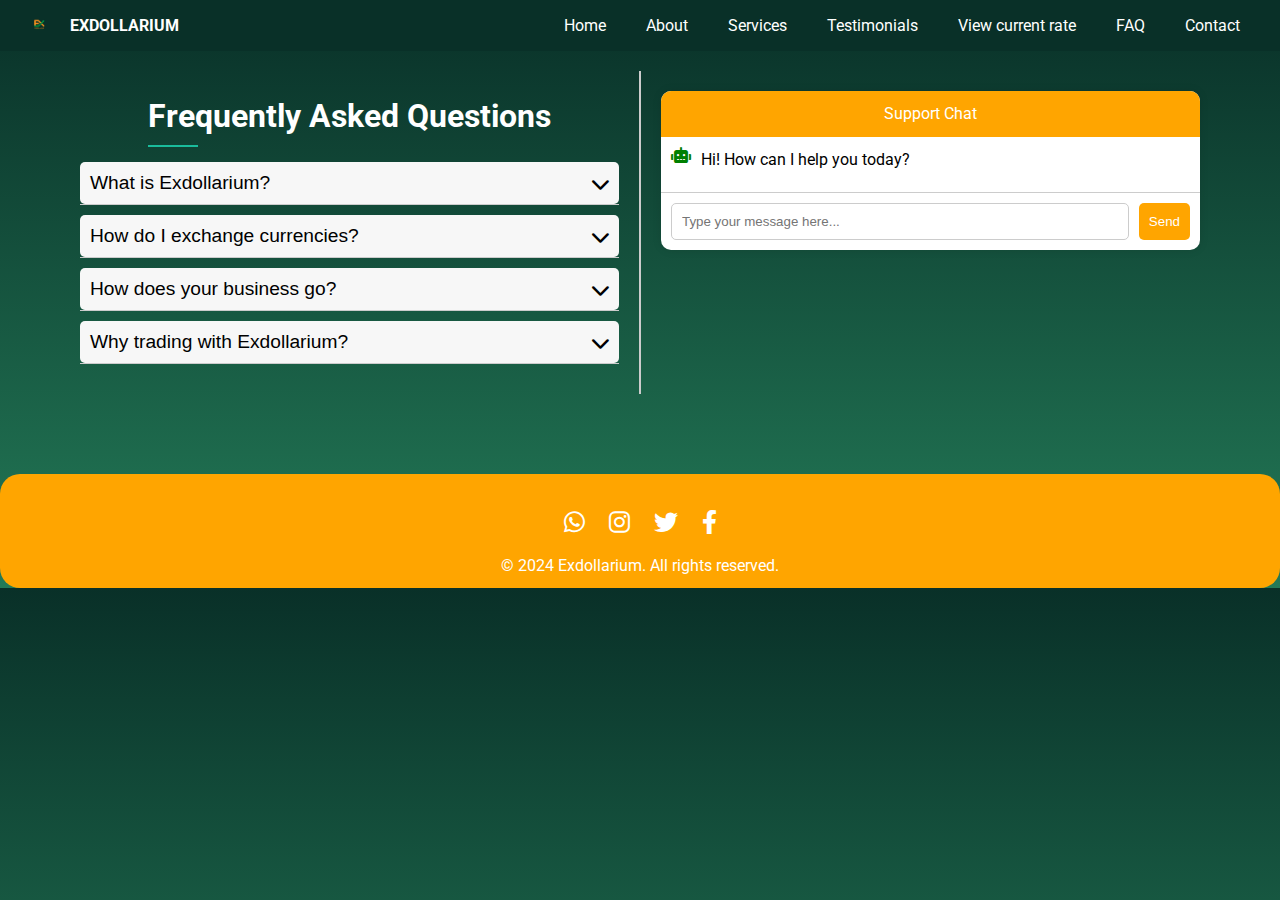
==== commit b470d0f3: "Update faq.html" ====
--- a/faq.html
+++ b/faq.html
@@ -149,7 +149,7 @@
 <body>
     <header>
         <div class="logo">
-            <img src="../img/Exodollarium-01.png" alt="Exdollarium logo">
+            <img src="Exodollarium-01.png" alt="Exdollarium logo">
             <span><b>EXDOLLARIUM</b></span>
         </div>
         <nav>
